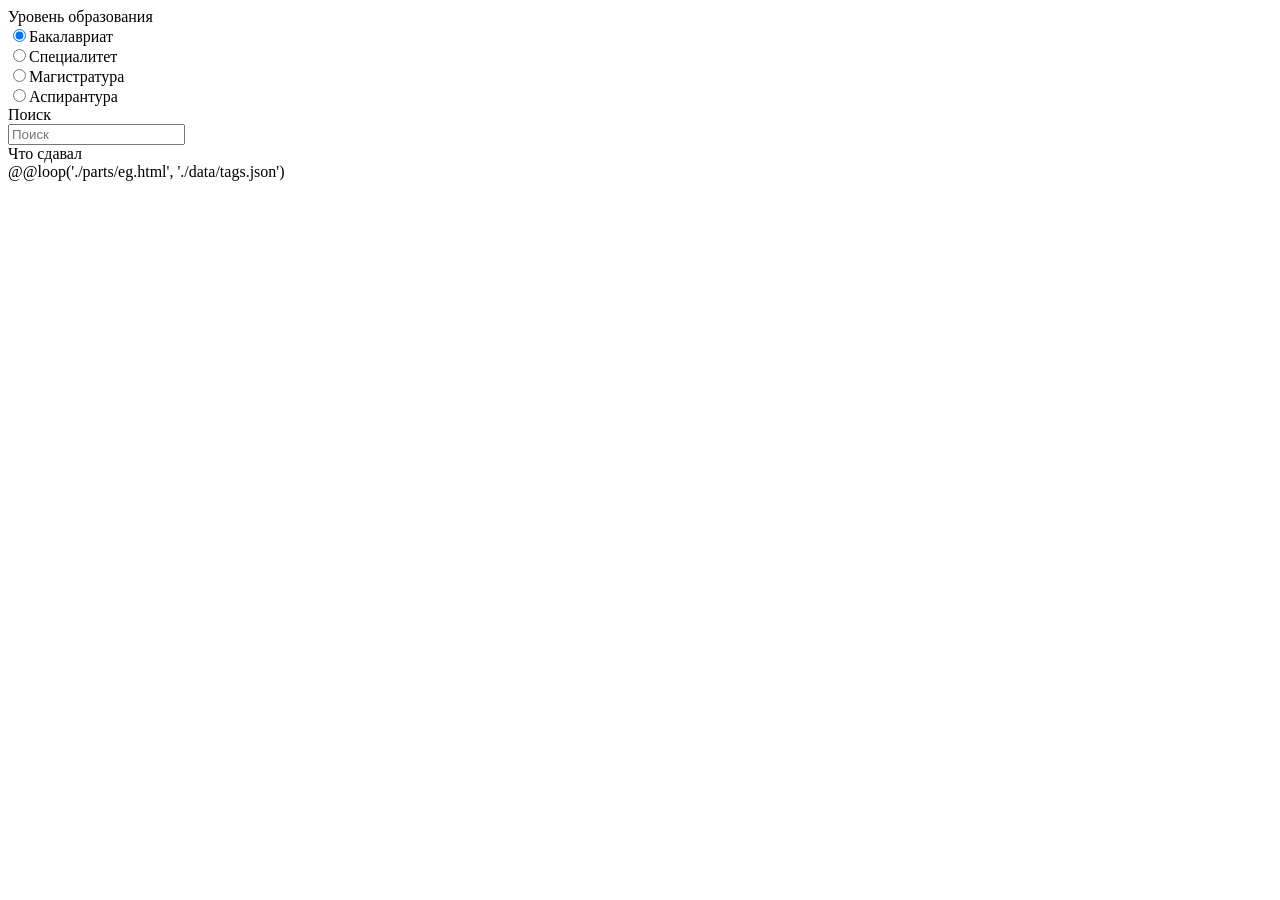
==== src/html/index.html @ 3a470981 "first commit" ====
<!DOCTYPE html>
<html lang="en">
<head>
	<meta charset="UTF-8">
	<meta name="viewport" content="width=device-width, initial-scale=1.0">
	<title>Document</title>
	<link rel="stylesheet" href="/css/master.css">
</head>
<body>
	<div class="container">
		<div class="filters">
			<div class="top-filters">
				<div class="level-filters">
					<div class="filter-header">Уровень образования</div>
					<div class="filters-wrapper">
						<div class="level-filter"><input type="radio" name="level" id="l1" value="Бакалавриат" checked><label for="l1">Бакалавриат</label></div>
						<div class="level-filter"><input type="radio" name="level" id="l2" value="Специалитет"><label for="l2">Специалитет</label></div>
						<div class="level-filter"><input type="radio" name="level" id="l3" value="Магистратура"><label for="l3">Магистратура</label></div>
						<div class="level-filter"><input type="radio" name="level" id="l4" value="Аспирантура"><label for="l3">Аспирантура</label></div>
					</div>
				</div>
				<div class="quick-search">
					<div class="filter-header">Поиск</div>
					<input type="search" placeholder="Поиск" name="search">
				</div>
			</div>
			<div class="results">
				<div class="filter-header">Что сдавал</div>
				<div class="tags">
					@@loop('./parts/eg.html', './data/tags.json')
				</div>
			</div>
		</div>
		<div id="output" data-level="Бакалавриат"></div>
	</div>
	<script src="/js/master.js"></script>
</body>
</html>
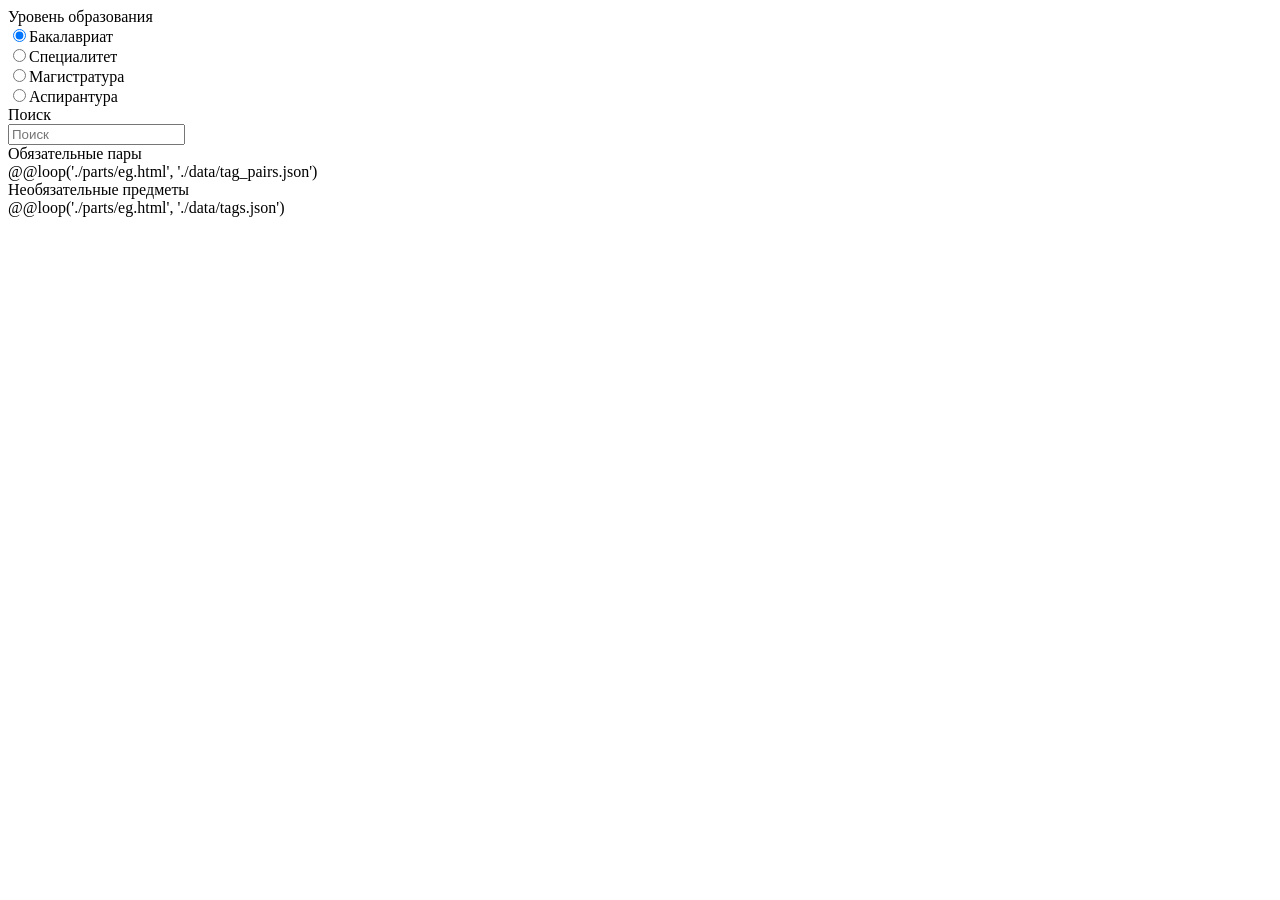
==== commit f60de387: "Корректировки алгоритма (26-04-2024)" ====
--- a/src/html/index.html
+++ b/src/html/index.html
@@ -24,14 +24,22 @@
 					<input type="search" placeholder="Поиск" name="search">
 				</div>
 			</div>
-			<div class="results">
-				<div class="filter-header">Что сдавал</div>
-				<div class="tags">
-					@@loop('./parts/eg.html', './data/tags.json')
+		</div>
+		<div class="results">
+			<div class="filters-sidebar">
+				<div class="pin">
+					<div class="filter-header">Обязательные пары</div>
+					<div class="tags">
+						@@loop('./parts/eg.html', './data/tag_pairs.json')
+					</div>
+					<div class="filter-header">Необязательные предметы</div>
+					<div class="tags">
+						@@loop('./parts/eg.html', './data/tags.json')
+					</div>
 				</div>
 			</div>
+			<div id="output" data-level="Бакалавриат"></div>
 		</div>
-		<div id="output" data-level="Бакалавриат"></div>
 	</div>
 	<script src="/js/master.js"></script>
 </body>
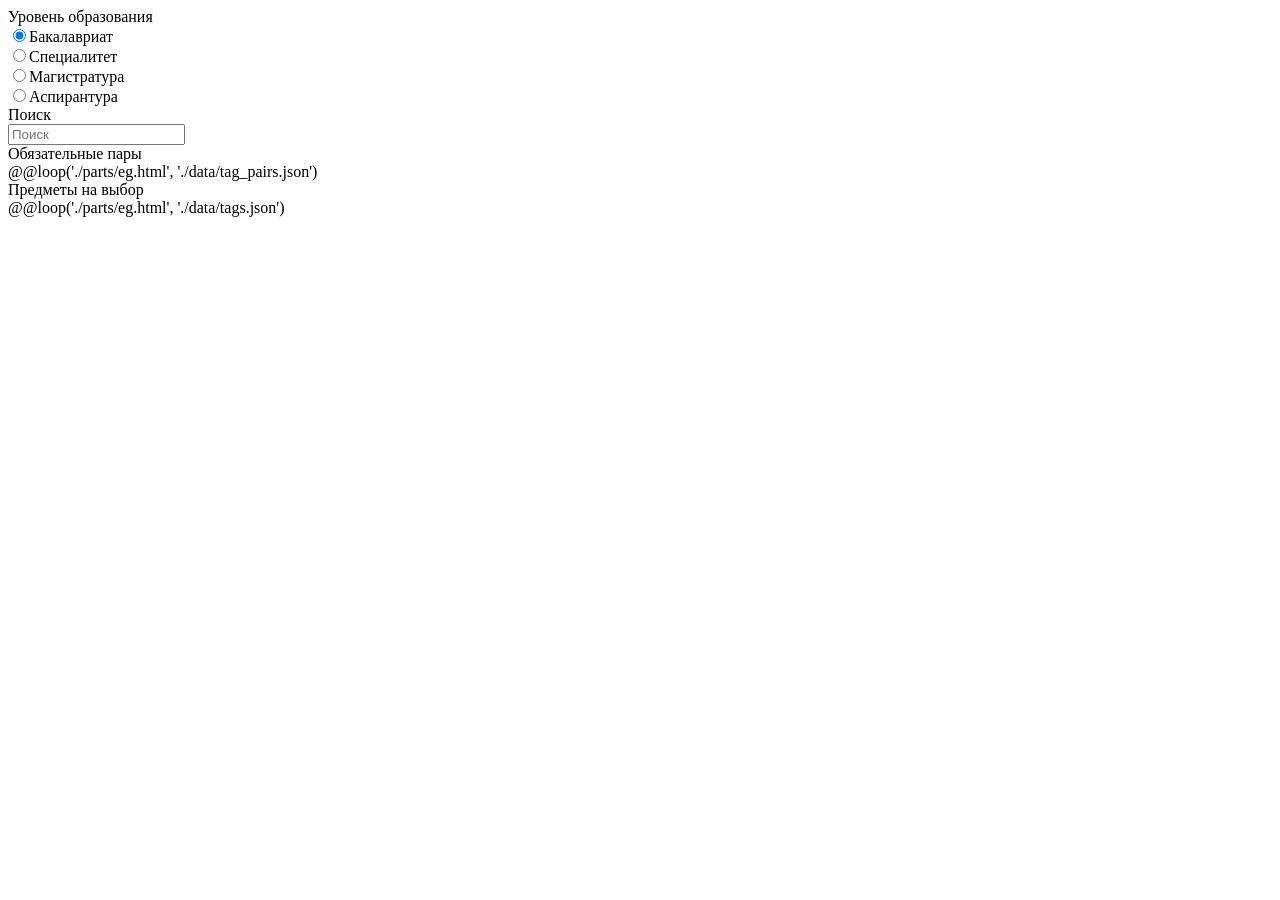
==== commit 83209472: "Корректировки 14-05-2024" ====
--- a/src/html/index.html
+++ b/src/html/index.html
@@ -32,7 +32,7 @@
 					<div class="tags">
 						@@loop('./parts/eg.html', './data/tag_pairs.json')
 					</div>
-					<div class="filter-header">Необязательные предметы</div>
+					<div class="filter-header">Предметы на выбор</div>
 					<div class="tags">
 						@@loop('./parts/eg.html', './data/tags.json')
 					</div>
